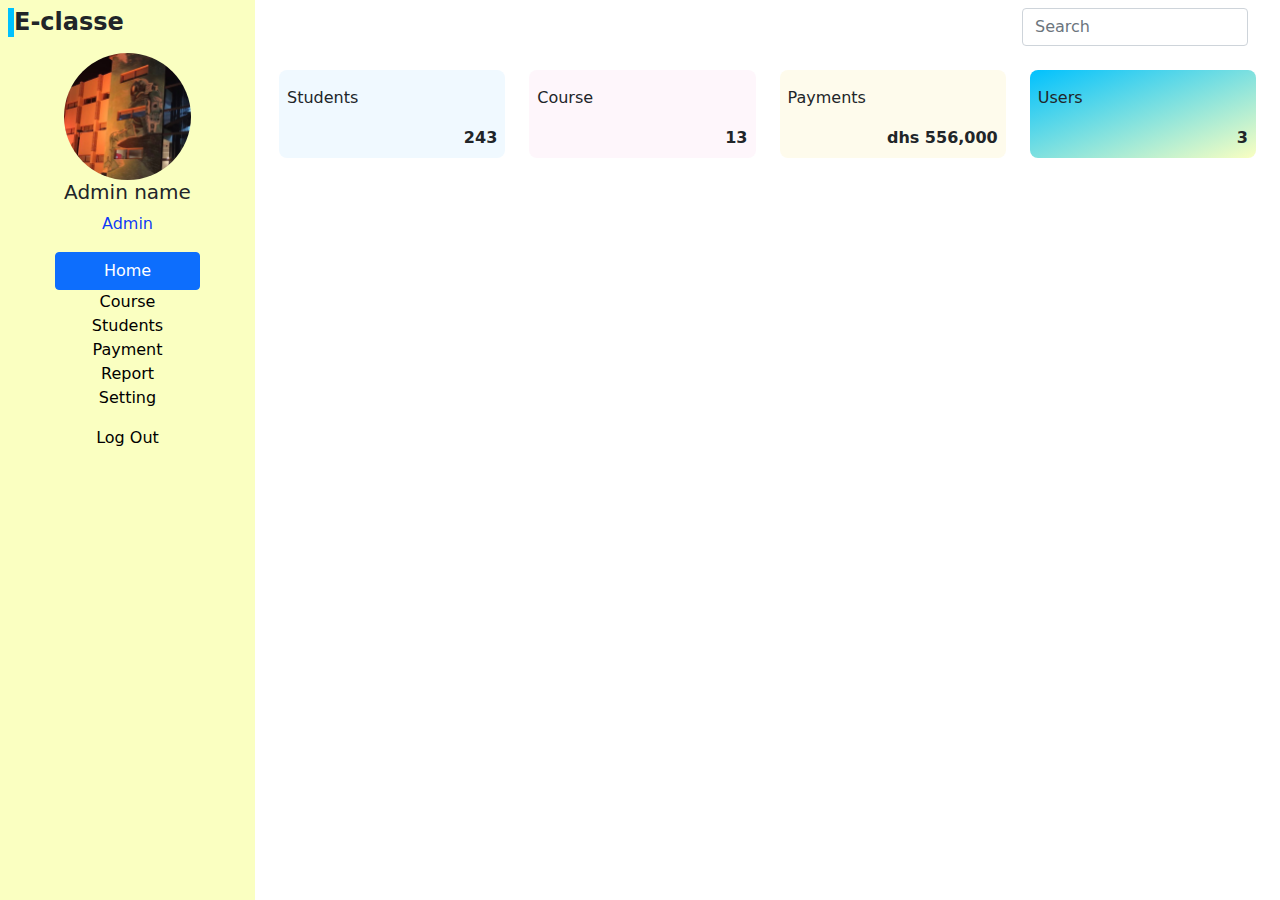
==== E-Classe app/Dashboard.html @ d7b1299a "add p2" ====
<!DOCTYPE html>
<html lang="en">

<head>
  <meta charset="UTF-8">
  <meta http-equiv="X-UA-Compatible" content="IE=edge">
  <meta name="viewport" content="width=device-width, initial-scale=1.0">
  <link rel="stylesheet" href="./assets/bootstrap.min.css">
  <link rel="stylesheet" href="./assets/dashboard.css">
  <link rel="stylesheet" href="https://pro.fontawesome.com/releases/v5.10.0/css/all.css"
    integrity="sha384-AYmEC3Yw5cVb3ZcuHtOA93w35dYTsvhLPVnYs9eStHfGJvOvKxVfELGroGkvsg+p" crossorigin="anonymous" />
  <title>Dashboard</title>


</head>

<body>
  <div class="d-flex" id="wrapper">
    <!-- Sidebar -->
    <div class="sidnav vh-100 w-25" id="sidebar-wrapper">
      <div class="title-heading p-2 ">
        <h4 class="blorder-star"><b>E-classe</b></h4>
      </div>
      <div class="text-center">
        <img src="./assets/youcode.png " class="rounded-circle w-50">
        <h5>Admin name</h5>
        <p style="color: rgba(8, 52, 248, 0.993);">Admin</p>
  
      </div>
      <div class="text-center">
        <button type="button" class="btn btn-primary btn-ms px-5  "><i class="fal fa-home-lg-alt"></i> Home</button>
      </div>
      <div class="text-center ">
        <ul class=" list-unstyled  ">
          <a class="list-link" href="#">
            <li> <i class="fal fa-bookmark py-md-2 "></i> Course</li>
          </a>
          <a class="list-link" href="#">
            <li> <i class=" far fa-graduation-cap  py-md-2 "></i> Students</li>
          </a>
          <a class="list-link" href="#">
            <li> <i class="fal fa-usd-square py-md-2"></i> Payment</li>
          </a>
          <a class="list-link" href="#">
            <li> <i class="fal fa-file-chart-line  py-md-2"></i> Report</li>
          </a>
          <a class="list-link" href="#">
            <li> <i class="fal fa-sliders-v-square py-md-2"></i> Setting</li>
          </a>
        </ul>
        <span> <a class="list-link list-unstyled " href="#">
            <li> <i class="fal fa-sign-out-alt py-md-5"></i> Log Out</li>
          </a> </span>
      </div>
  
    </div>
    <!-- /#sidebar-wrapper -->
    <!-- Main content -->
    <div class="container-fluid  d-flex flex-column">
      <nav class="navbar navbar-light bg-white">
        <div class="container-fluid">
          <a class="navbar-brand"><i class="fal fa-play-circle"></i></a>
          <form class="d-flex">
            <input class="form-control me-2" type="search" placeholder="Search" aria-label="Search">
            <div><i class="far fa-bell mt-2"></i></div>
          </form>
        </div>
      </nav>
  
      <div class="container mt-3">
        <div class="row">
          <div class="col-lg-3 col-6"> <!-- small box -->
          <div class="small-box p-md-2">
            <div class="inner">
              <h3><i class="fas fa-graduation-cap"></i></h3>
              <p>Students</p>
              <div class="box-footer text-end"><b>243</b></div>
            </div>
          </div>
        </div>
        <!-- ./col -->



        <div class="col-lg-3 col-6">
          <!-- small box -->
          <div class="small-boxa  p-md-2 ">
            <div class="inner">
              <h3><i class="far fa-bookmark"></i></h3>
              <p>Course</p>
              <div class="small-box-footer text-end"><b>13</b></div>
            </div>
          </div>
        </div>
        <!-- ./col -->

        <div class="col-lg-3 col-6">
          <div class="small-boxb  p-md-2">
            <div class="inner">
              <h3><i class="fas fa-dollar-sign"></i></h3>
              <p>Payments</p>
              <div class="small-box-footer text-end"><b>dhs 556,000</b></div>
            </div>
          </div>
        </div>
        <!-- ./col -->

        <div class="col-lg-3 col-6">
          <!-- small box -->
          <div class="small-boxc  p-md-2">
            <div class="inner">
              <h3><i class="far fa-user"></i></h3>
              <p>Users</p>
              <div class="small-box-footer text-end "><b>3</b></div>
            </div>
          </div>
        </div>
         <!-- ./col -->
      </div>
    </div>

  </div>


</body>

</html>
---- E-Classe app/assets/dashboard.css ----
*{
    text-decoration: none !important;
}
#sidebar-wrapper{
    background-color: #FAFFC1
    ;
}

.list-link{
 color: black !important;
}


.blorder-star{
    border-left: 6px solid #00C1FE !important;
}
.small-box {

    border-radius: 8px;
    background-color: #F0F9FF ;
}

.small-boxa {

    border-radius: 8px;
    background-color: #FEF6FB;
}

.small-boxb {

    border-radius: 8px;
    background-color: #FEFBEC ;
}

.small-boxc {
    
    border-radius: 8px;
    background: linear-gradient(to  bottom right,#00C1FE, #FAFFC1);
    background-color: #FEFBEC;
    
}
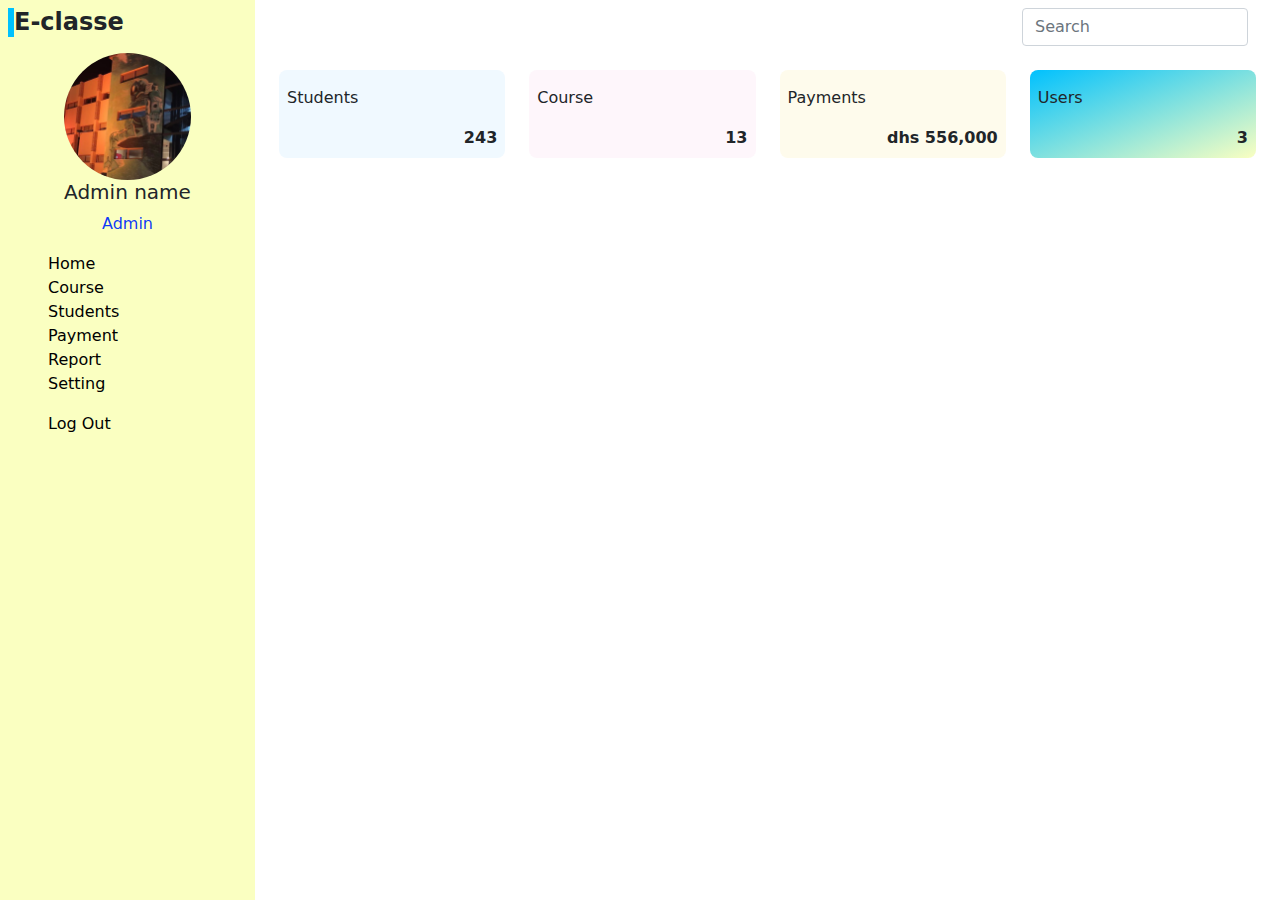
==== commit 33c01ac3: "fix" ====
--- a/E-Classe app/Dashboard.html
+++ b/E-Classe app/Dashboard.html
@@ -27,16 +27,17 @@
         <p style="color: rgba(8, 52, 248, 0.993);">Admin</p>
   
       </div>
-      <div class="text-center">
-        <button type="button" class="btn btn-primary btn-ms px-5  "><i class="fal fa-home-lg-alt"></i> Home</button>
-      </div>
-      <div class="text-center ">
+      <div class=" mx-5 ">
         <ul class=" list-unstyled  ">
+          <a class="list-link" href="#">
+            <li> <i class="fal fa-home-lg-alt"></i> Home</li>
+          </a>
+      
           <a class="list-link" href="#">
             <li> <i class="fal fa-bookmark py-md-2 "></i> Course</li>
           </a>
           <a class="list-link" href="#">
-            <li> <i class=" far fa-graduation-cap  py-md-2 "></i> Students</li>
+            <li> <i class="far fa-graduation-cap  py-md-2"></i>Students</li>
           </a>
           <a class="list-link" href="#">
             <li> <i class="fal fa-usd-square py-md-2"></i> Payment</li>
@@ -49,7 +50,7 @@
           </a>
         </ul>
         <span> <a class="list-link list-unstyled " href="#">
-            <li> <i class="fal fa-sign-out-alt py-md-5"></i> Log Out</li>
+            <li> <i class="fal fa-sign-out-alt my-5"></i> Log Out</li>
           </a> </span>
       </div>
   
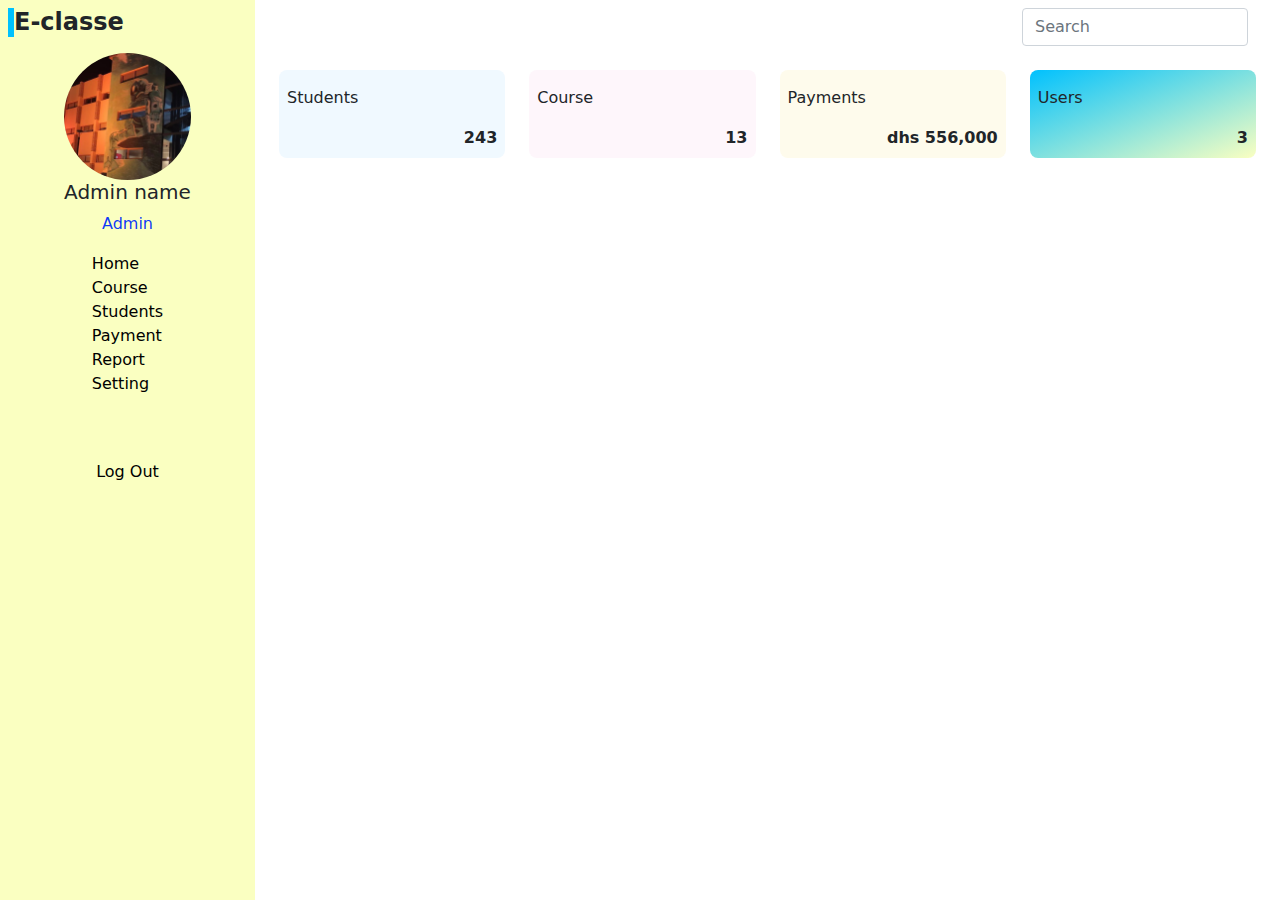
==== commit 045c491d: "hover fix" ====
--- a/E-Classe app/Dashboard.html
+++ b/E-Classe app/Dashboard.html
@@ -22,38 +22,32 @@
         <h4 class="blorder-star"><b>E-classe</b></h4>
       </div>
       <div class="text-center">
-        <img src="./assets/youcode.png " class="rounded-circle w-50">
+        <img src="./assets/youcode.png " class="rounded-circle w-50" alt="faild">
         <h5>Admin name</h5>
         <p style="color: rgba(8, 52, 248, 0.993);">Admin</p>
   
       </div>
-      <div class=" mx-5 ">
-        <ul class=" list-unstyled  ">
-          <a class="list-link" href="#">
-            <li> <i class="fal fa-home-lg-alt"></i> Home</li>
-          </a>
+      <div class=" d-flex justify-content-center ">
+        <ul class=" list-unstyled hover">
       
-          <a class="list-link" href="#">
-            <li> <i class="fal fa-bookmark py-md-2 "></i> Course</li>
-          </a>
-          <a class="list-link" href="#">
-            <li> <i class="far fa-graduation-cap  py-md-2"></i>Students</li>
-          </a>
-          <a class="list-link" href="#">
-            <li> <i class="fal fa-usd-square py-md-2"></i> Payment</li>
-          </a>
-          <a class="list-link" href="#">
-            <li> <i class="fal fa-file-chart-line  py-md-2"></i> Report</li>
-          </a>
-          <a class="list-link" href="#">
-            <li> <i class="fal fa-sliders-v-square py-md-2"></i> Setting</li>
-          </a>
+          <li><a class="list-link" href="#"><i class="fal fa-home-lg-alt"></i> Home </a> </li>
+      
+          <li><a class="list-link" href="#"><i class="fal fa-bookmark py-md-2 "></i> Course</a> </li>
+      
+          <li><a class="list-link" href="students.html"><i class="far fa-graduation-cap  py-md-2"></i>Students</a></li>
+      
+          <li><a class="list-link" href="payment.html"><i class="fal fa-usd-square py-md-2"></i> Payment</a></li>
+      
+          <li><a class="list-link" href="#"><i class="fal fa-file-chart-line  py-md-2"></i> Report</a></li>
+      
+          <li><a class="list-link" href="#"><i class="fal fa-sliders-v-square py-md-2"></i> Setting</a></li>
+      
         </ul>
-        <span> <a class="list-link list-unstyled " href="#">
-            <li> <i class="fal fa-sign-out-alt my-5"></i> Log Out</li>
-          </a> </span>
+        
       </div>
-  
+      <span class="d-flex justify-content-center my-5 hover ">       
+        <a class="list-link list-unstyled " href="sign-in.html"><i class="fal fa-sign-out-alt "></i> Log Out</a>   
+       </span>
     </div>
     <!-- /#sidebar-wrapper -->
     <!-- Main content -->
@@ -70,7 +64,7 @@
   
       <div class="container mt-3">
         <div class="row">
-          <div class="col-lg-3 col-6"> <!-- small box -->
+          <div class="col-lg-3 col-md-6 col-sm-6"> <!-- small box -->
           <div class="small-box p-md-2">
             <div class="inner">
               <h3><i class="fas fa-graduation-cap"></i></h3>
@@ -83,19 +77,20 @@
 
 
 
-        <div class="col-lg-3 col-6">
+        <div class="col-lg-3 col-md-6 col-sm-6">
           <!-- small box -->
           <div class="small-boxa  p-md-2 ">
             <div class="inner">
               <h3><i class="far fa-bookmark"></i></h3>
               <p>Course</p>
-              <div class="small-box-footer text-end"><b>13</b></div>
+              <div class="small-box-footer text-end"><b>13</b>
+              </div>
             </div>
           </div>
         </div>
         <!-- ./col -->
 
-        <div class="col-lg-3 col-6">
+        <div class="col-lg-3 col-md-6 col-sm-6">
           <div class="small-boxb  p-md-2">
             <div class="inner">
               <h3><i class="fas fa-dollar-sign"></i></h3>
@@ -106,7 +101,7 @@
         </div>
         <!-- ./col -->
 
-        <div class="col-lg-3 col-6">
+        <div class="col-lg-3 col-md-6 col-sm-6">
           <!-- small box -->
           <div class="small-boxc  p-md-2">
             <div class="inner">
@@ -122,7 +117,7 @@
 
   </div>
 
-
+</div>
 </body>
 
 </html>--- a/E-Classe app/assets/dashboard.css
+++ b/E-Classe app/assets/dashboard.css
@@ -10,6 +10,12 @@
 .list-link{
  color: black !important;
 }
+
+.hover a:hover {
+    background-color: #00C1FE;
+    padding-left: 50px;
+    border-top-right-radius: 10px;
+  }
 
 
 .blorder-star{
